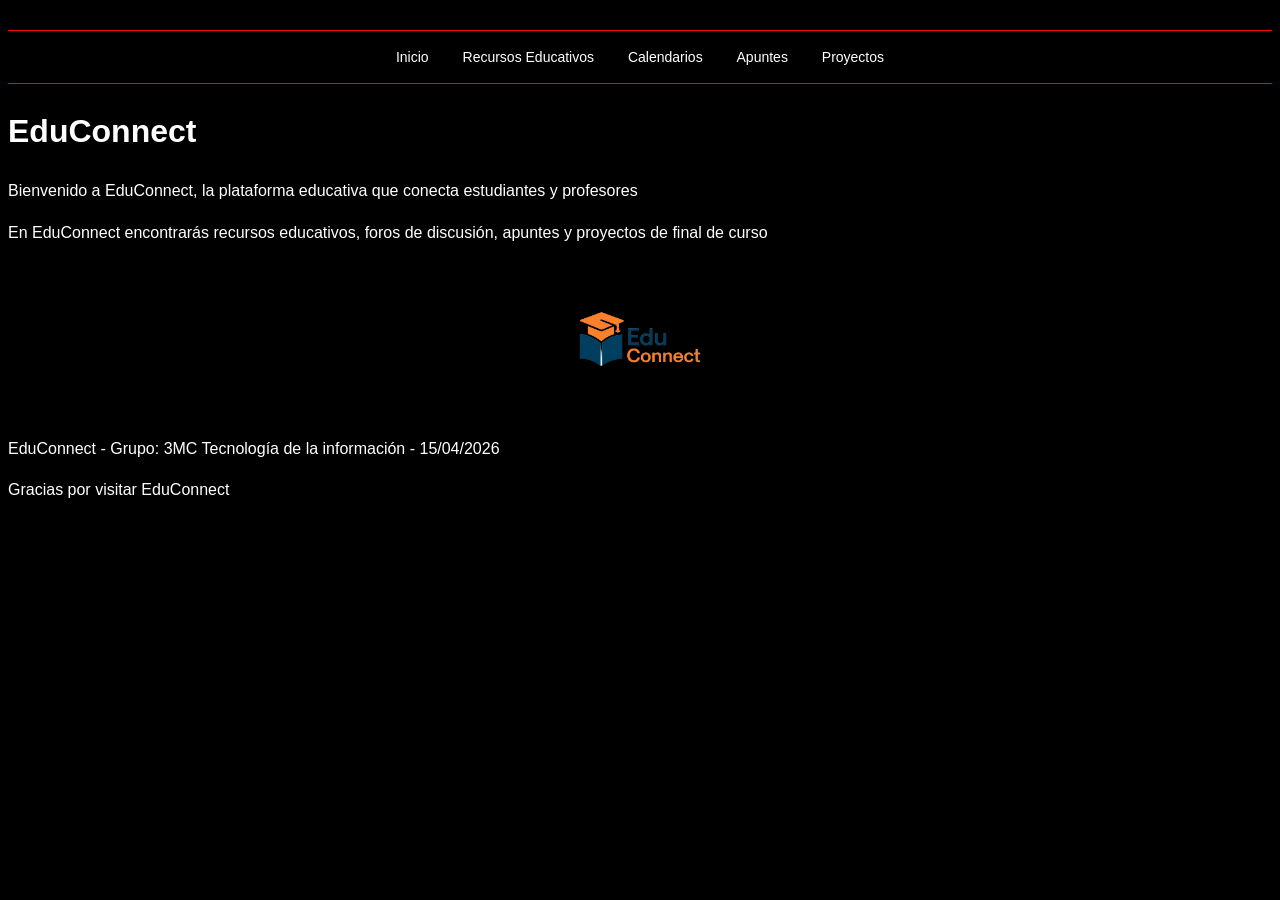
==== EduConnect/index.html @ 40f563b1 "Add files via upload" ====
<!DOCTYPE html>
<html lang="es">
    <head>
        <meta charset="UTF-8">
        <meta name="viewport" content="width=device-width, initial-scale=1.0">
        <link rel="stylesheet" href="style.css">
        <title>EduConnect</title>
        <link rel="icon" type="image/jpg" href="images/EduConnectIcono.jpg">
    </head>

    <body>

        <nav class="menu">
            <a href="index.html">Inicio</a>
            <a href="Recursos.html">Recursos Educativos</a>
            <a href="Calendario.html">Calendarios</a>
            <a href="Apuntes.html">Apuntes</a>
            <a href="Proyectos.html">Proyectos</a>
        </nav>
        
        <header>
            <h1>EduConnect</h1>
            <p>Bienvenido a EduConnect, la plataforma educativa que conecta estudiantes y profesores</p>
            <p>En EduConnect encontrarás recursos educativos, foros de discusión, apuntes y proyectos de final de curso</p>
        </header>

        <img src="images/EduConnectLogo.png" class="logo" alt="Imagen de EduConnect">

        <footer>
            <p>EduConnect - Grupo: 3MC Tecnología de la información - 15/04/2026 </p>
            <p>Gracias por visitar EduConnect</p>
        </footer>

    </body>
</html>
---- EduConnect/style.css ----
body {
  background-color: black;
  color: white;
  font-family: 'Segoe UI', sans-serif;
  line-height: 1.6;
}

.logo {
  display: block;
  margin: 20px auto;
  width: 150px;
  height: auto;
}

.menu {
text-align: center;
  padding: 15px;
  border-top: 1px solid red;
  border-bottom: 1px solid red;
  margin-top: 30px;
  font-size: 14px;
}

.menu a {
  color: white;
  text-decoration: none;
  margin: 0 15px;
  transition: color 0.3s ease;
}

.menu a:hover {
  color: red;
}

.apunte {
  padding: 10px;
  margin: 10px 0;
  border-radius: 5px;
}

.publico {
  background-color: lightgreen; /* verde suave */
  color: black;
}

.privado {
  background-color: lightcoral; /* rojo suave */
  color: black;
}

.item {
  margin-top: 5px;
  padding: 5px;
  border: 1px dashed gray;
}
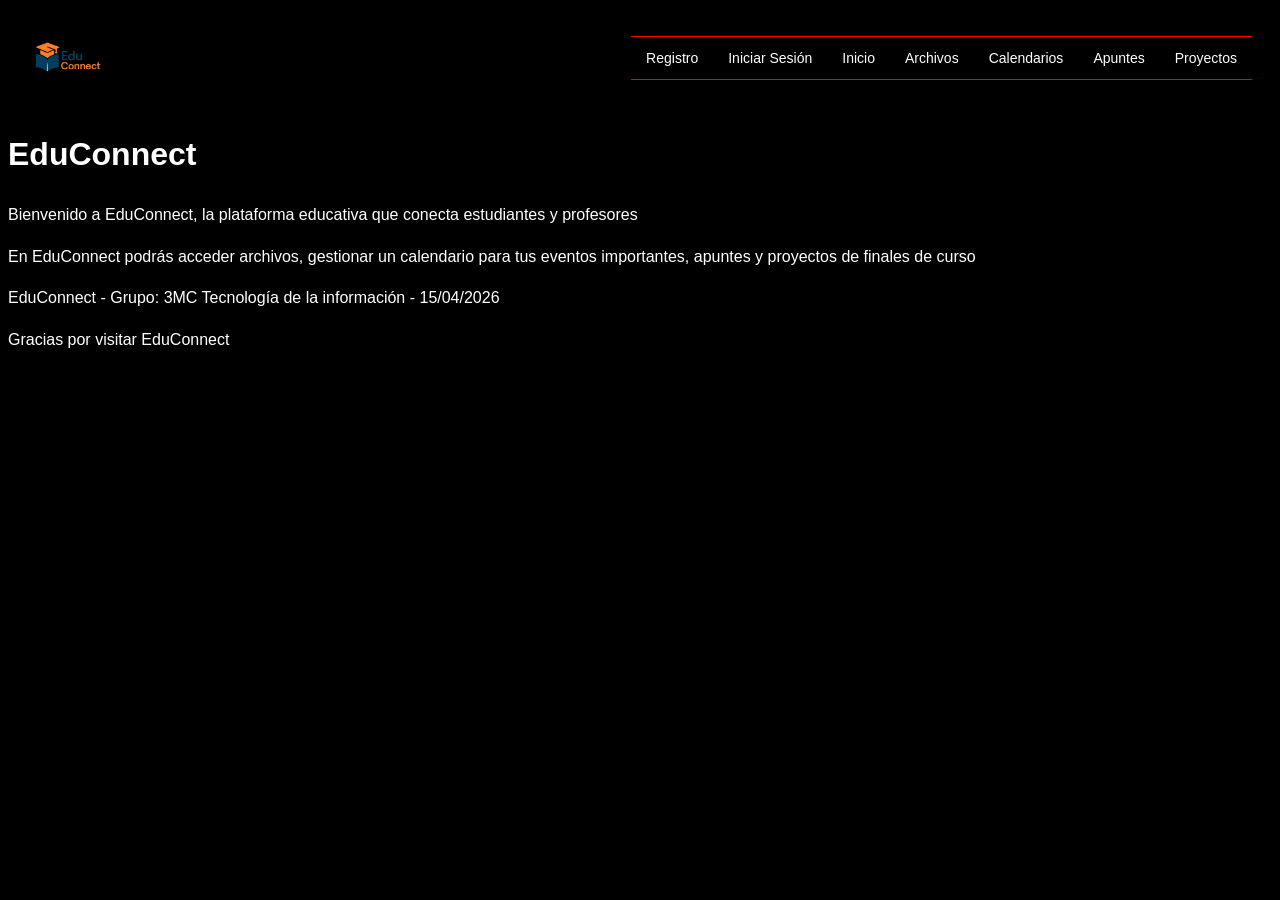
==== commit b645e47d: "Add files via upload" ====
--- a/EduConnect/index.html
+++ b/EduConnect/index.html
@@ -10,21 +10,26 @@
 
     <body>
 
-        <nav class="menu">
-            <a href="index.html">Inicio</a>
-            <a href="Recursos.html">Recursos Educativos</a>
-            <a href="Calendario.html">Calendarios</a>
-            <a href="Apuntes.html">Apuntes</a>
-            <a href="Proyectos.html">Proyectos</a>
-        </nav>
+        <header class="barra">
+
+            <img src="images/EduConnectLogo.png" class="logo" alt="Imagen de EduConnect">
+
+            <nav class="menu">
+                <a href="Register.html">Registro</a>
+                <a href="Login.html">Iniciar Sesión</a>
+                <a href="index.html">Inicio</a>
+                <a href="Recursos.html">Archivos</a>
+                <a href="Calendario.html">Calendarios</a>
+                <a href="Apuntes.html">Apuntes</a>
+                <a href="Proyectos.html">Proyectos</a>
+            </nav>    
+        </header>
         
         <header>
             <h1>EduConnect</h1>
             <p>Bienvenido a EduConnect, la plataforma educativa que conecta estudiantes y profesores</p>
-            <p>En EduConnect encontrarás recursos educativos, foros de discusión, apuntes y proyectos de final de curso</p>
+            <p>En EduConnect podrás acceder archivos, gestionar un calendario para tus eventos importantes, apuntes y proyectos de finales de curso</p>
         </header>
-
-        <img src="images/EduConnectLogo.png" class="logo" alt="Imagen de EduConnect">
 
         <footer>
             <p>EduConnect - Grupo: 3MC Tecnología de la información - 15/04/2026 </p>
--- a/EduConnect/style.css
+++ b/EduConnect/style.css
@@ -1,23 +1,29 @@
 body {
-  background-color: black;
+  background: black;
   color: white;
   font-family: 'Segoe UI', sans-serif;
   line-height: 1.6;
 }
 
+.barra {
+  display: flex;
+  align-items: center;
+  justify-content: space-between;
+  padding: 10px 20px;
+}
+
 .logo {
+  height: 80px; 
+  width: auto;
   display: block;
-  margin: 20px auto;
-  width: 150px;
-  height: auto;
 }
 
 .menu {
-text-align: center;
-  padding: 15px;
+  display: flex;
+  align-items: center;
+  padding: 10px 0;
   border-top: 1px solid red;
   border-bottom: 1px solid red;
-  margin-top: 30px;
   font-size: 14px;
 }
 
@@ -39,12 +45,12 @@
 }
 
 .publico {
-  background-color: lightgreen; /* verde suave */
+  background-color: lightgreen;
   color: black;
 }
 
 .privado {
-  background-color: lightcoral; /* rojo suave */
+  background-color: lightcoral; 
   color: black;
 }
 
@@ -52,4 +58,81 @@
   margin-top: 5px;
   padding: 5px;
   border: 1px dashed gray;
+}
+
+.materiales {
+  background-color: red;
+  padding: 10px;
+  margin: 15px 0;
+  border-radius: 5px;
+}
+
+.material {
+  margin-top: 5px;
+  padding: 5px;
+  border: 1px solid navy;
+  background-color: white;
+}
+
+.proyectos {
+  background-color: red;
+  padding: 10px;
+  margin: 15px 0;
+  border-radius: 5px;
+}
+
+.proyecto {
+  margin-top: 5px;
+  padding: 5px;
+  border: 1px solid navy;
+  background-color: white;
+}
+
+.registro, .login {
+background-color: black;
+padding: 30px;
+border-radius: 8px;
+box-shadow: 0 4px 12px rgba(0, 0, 0, 0.1);
+width: 100%;
+max-width: 400px;
+box-sizing: border-box;
+}
+
+h2 {
+margin-top: 0;
+text-align: center;
+color: white;
+}
+
+.user {
+margin-bottom: 15px;
+}
+
+label {
+display: block;
+margin-bottom: 5px;
+color: white;
+}
+
+input {
+width: 100%;
+padding: 10px;
+border: 1px solid white;
+border-radius: 4px;
+box-sizing: border-box;
+}
+
+button {
+width: 100%;
+padding: 12px;
+background-color: blue;
+color: white;
+border: none;
+border-radius: 4px;
+font-size: 16px;
+cursor: pointer;
+}
+
+button:hover {
+background-color: #0056b3;
 }
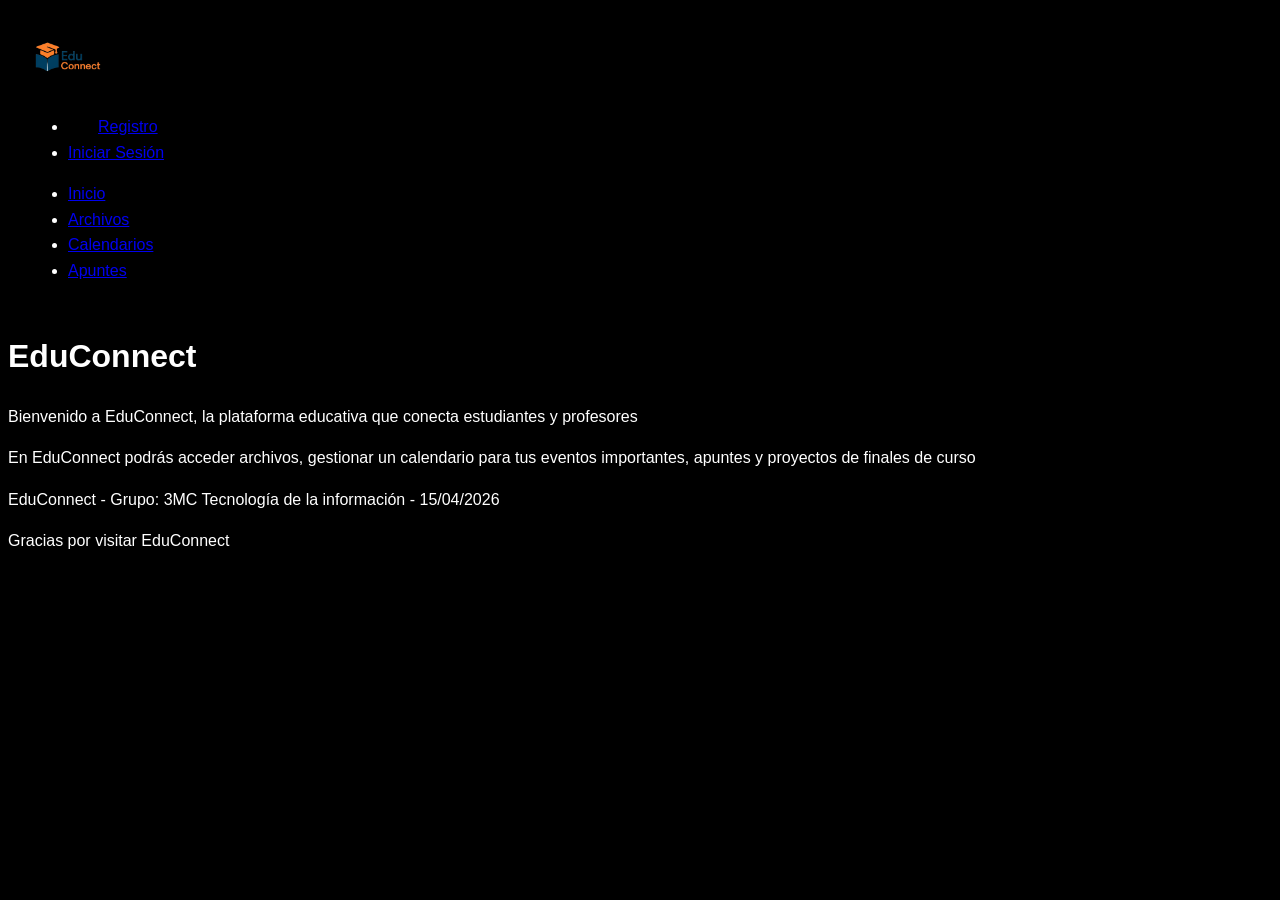
==== commit c7b148bf: "cambios" ====
--- a/EduConnect/index.html
+++ b/EduConnect/index.html
@@ -11,30 +11,35 @@
     <body>
 
         <header class="barra">
+                <nav>
+                    <div class="nav-logo">
+                        <img src="images/EduConnectLogo.png" class="logo" alt="Imagen de EduConnect">
+                    </div>
+                        <div class="nav-formulario">
+                            <ul>
+                                <li><a href="Register.html" class="registro">Registro</a></li>
+                                <li><a href="Login.html">Iniciar Sesión</a></li>
+                            </ul>
+                        </div>
+                    <ul class="nav-enlaces">
+                        <li><a href="index.html">Inicio</a></li>
+                        <li><a href="Recursos.html">Archivos</a></li>
+                        <li><a href="Calendario.html">Calendarios</a></li>
+                        <li><a href="Apuntes.html">Apuntes</a></li>
+                    </ul>
+                </nav>    
+            </header>
 
-            <img src="images/EduConnectLogo.png" class="logo" alt="Imagen de EduConnect">
+            <header>
+                <h1>EduConnect</h1>
+                <p>Bienvenido a EduConnect, la plataforma educativa que conecta estudiantes y profesores</p>
+                <p>En EduConnect podrás acceder archivos, gestionar un calendario para tus eventos importantes, apuntes y proyectos de finales de curso</p>
+            </header>
 
-            <nav class="menu">
-                <a href="Register.html">Registro</a>
-                <a href="Login.html">Iniciar Sesión</a>
-                <a href="index.html">Inicio</a>
-                <a href="Recursos.html">Archivos</a>
-                <a href="Calendario.html">Calendarios</a>
-                <a href="Apuntes.html">Apuntes</a>
-                <a href="Proyectos.html">Proyectos</a>
-            </nav>    
-        </header>
-        
-        <header>
-            <h1>EduConnect</h1>
-            <p>Bienvenido a EduConnect, la plataforma educativa que conecta estudiantes y profesores</p>
-            <p>En EduConnect podrás acceder archivos, gestionar un calendario para tus eventos importantes, apuntes y proyectos de finales de curso</p>
-        </header>
-
-        <footer>
-            <p>EduConnect - Grupo: 3MC Tecnología de la información - 15/04/2026 </p>
-            <p>Gracias por visitar EduConnect</p>
-        </footer>
+            <footer>
+                <p>EduConnect - Grupo: 3MC Tecnología de la información - 15/04/2026 </p>
+                <p>Gracias por visitar EduConnect</p>
+            </footer>
 
     </body>
 </html>
